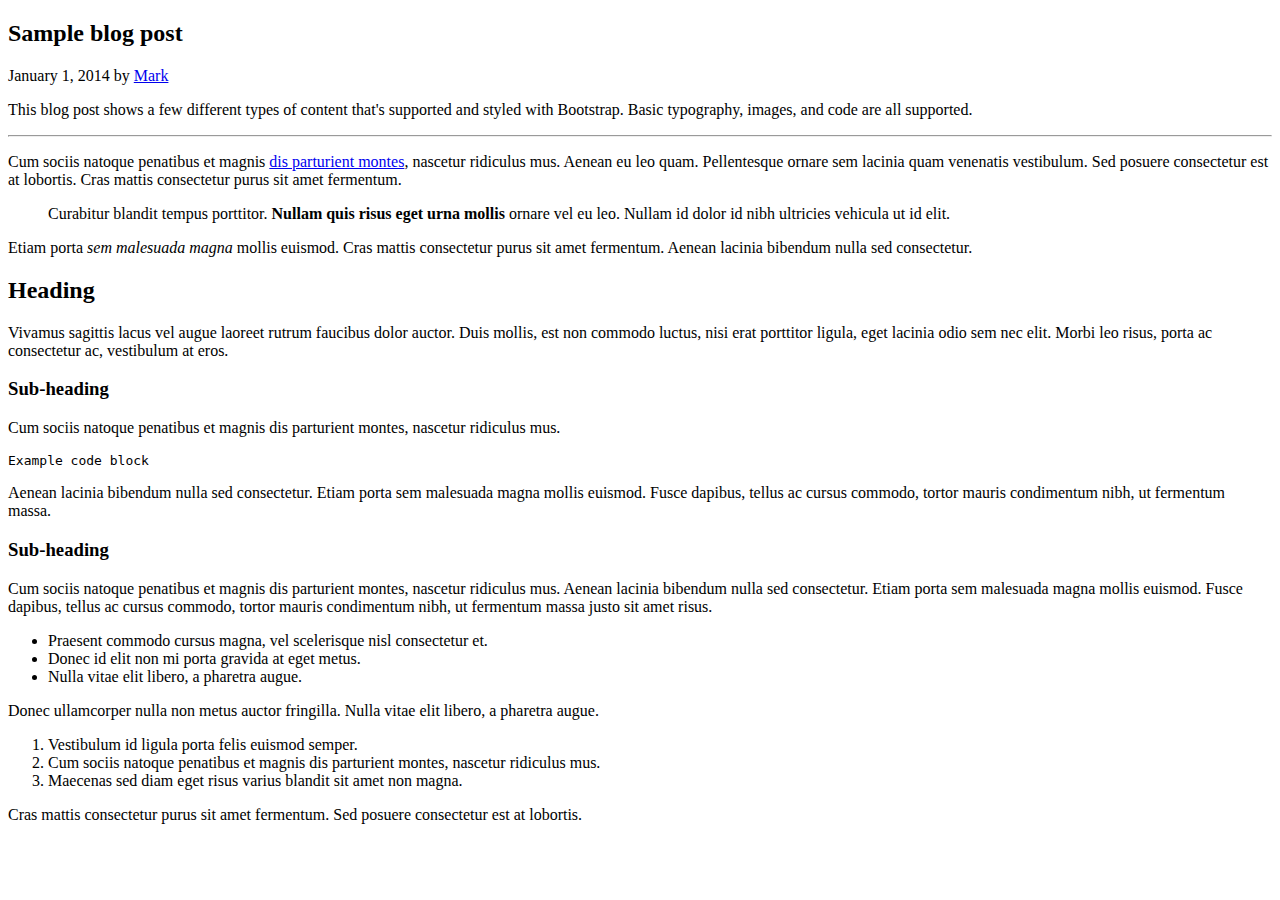
==== src/main/resources/templates/index.html @ e7db5a63 "add files" ====
<!DOCTYPE html>
<html xmlns="http://www.w3.org/1999/xhtml" xmlns:th="http://www.thymeleaf.org" th:replace="layout/index :: layout">
<body>
    <div class="blog-post" id="content">
        <h2 class="blog-post-title">Sample blog post</h2>
        <p class="blog-post-meta">January 1, 2014 by <a href="#">Mark</a></p>

        <p>This blog post shows a few different types of content that's supported and styled with Bootstrap. Basic typography, images, and code are all supported.</p>
        <hr>
        <p>Cum sociis natoque penatibus et magnis <a href="#">dis parturient montes</a>, nascetur ridiculus mus. Aenean eu leo quam. Pellentesque ornare sem lacinia quam venenatis vestibulum. Sed posuere consectetur est at lobortis. Cras mattis consectetur purus sit amet fermentum.</p>
        <blockquote>
            <p>Curabitur blandit tempus porttitor. <strong>Nullam quis risus eget urna mollis</strong> ornare vel eu leo. Nullam id dolor id nibh ultricies vehicula ut id elit.</p>
        </blockquote>
        <p>Etiam porta <em>sem malesuada magna</em> mollis euismod. Cras mattis consectetur purus sit amet fermentum. Aenean lacinia bibendum nulla sed consectetur.</p>
        <h2>Heading</h2>
        <p>Vivamus sagittis lacus vel augue laoreet rutrum faucibus dolor auctor. Duis mollis, est non commodo luctus, nisi erat porttitor ligula, eget lacinia odio sem nec elit. Morbi leo risus, porta ac consectetur ac, vestibulum at eros.</p>
        <h3>Sub-heading</h3>
        <p>Cum sociis natoque penatibus et magnis dis parturient montes, nascetur ridiculus mus.</p>
        <pre><code>Example code block</code></pre>
        <p>Aenean lacinia bibendum nulla sed consectetur. Etiam porta sem malesuada magna mollis euismod. Fusce dapibus, tellus ac cursus commodo, tortor mauris condimentum nibh, ut fermentum massa.</p>
        <h3>Sub-heading</h3>
        <p>Cum sociis natoque penatibus et magnis dis parturient montes, nascetur ridiculus mus. Aenean lacinia bibendum nulla sed consectetur. Etiam porta sem malesuada magna mollis euismod. Fusce dapibus, tellus ac cursus commodo, tortor mauris condimentum nibh, ut fermentum massa justo sit amet risus.</p>
        <ul>
            <li>Praesent commodo cursus magna, vel scelerisque nisl consectetur et.</li>
            <li>Donec id elit non mi porta gravida at eget metus.</li>
            <li>Nulla vitae elit libero, a pharetra augue.</li>
        </ul>
        <p>Donec ullamcorper nulla non metus auctor fringilla. Nulla vitae elit libero, a pharetra augue.</p>
        <ol>
            <li>Vestibulum id ligula porta felis euismod semper.</li>
            <li>Cum sociis natoque penatibus et magnis dis parturient montes, nascetur ridiculus mus.</li>
            <li>Maecenas sed diam eget risus varius blandit sit amet non magna.</li>
        </ol>
        <p>Cras mattis consectetur purus sit amet fermentum. Sed posuere consectetur est at lobortis.</p>
    </div><!-- /.blog-post -->
</body>
</html>
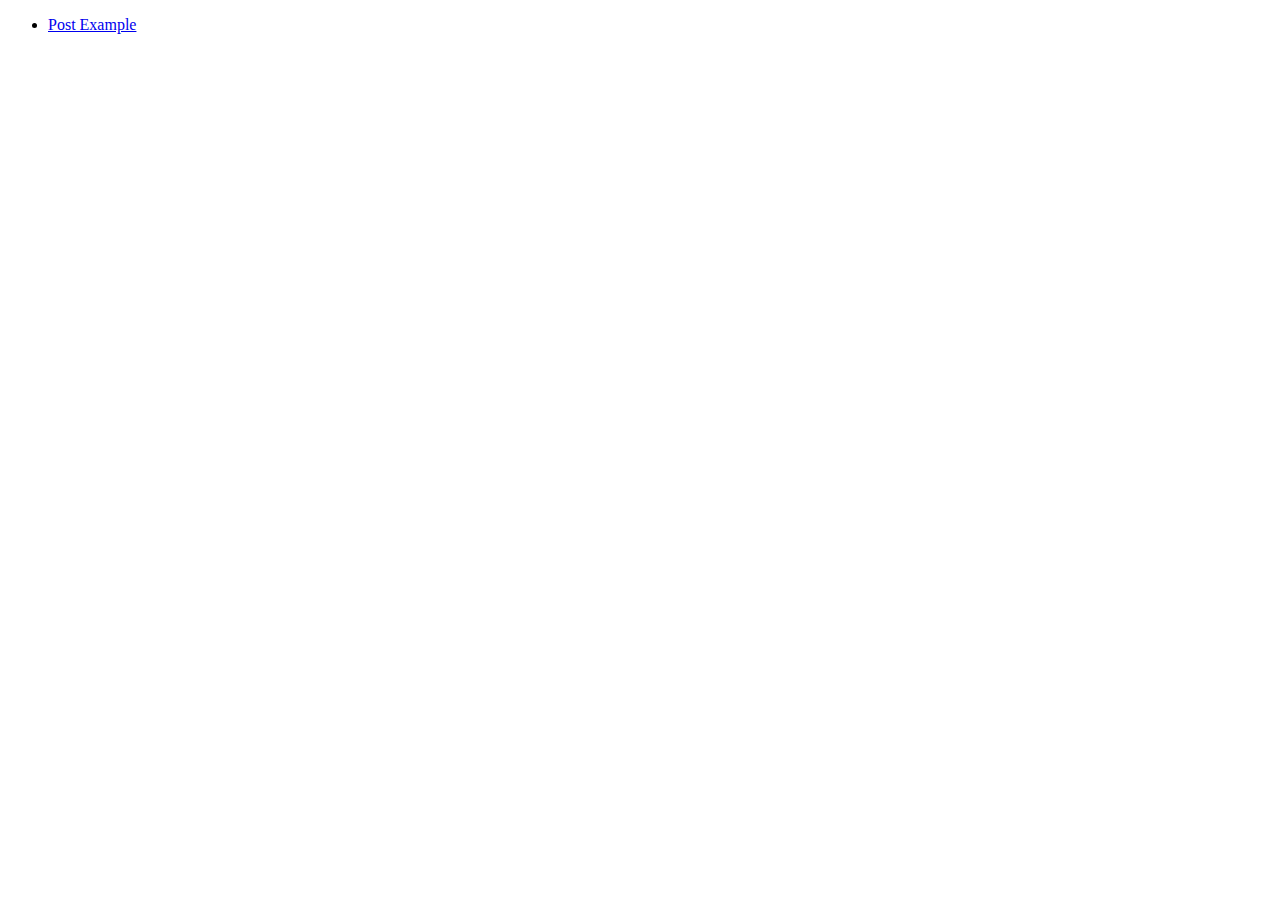
==== commit 8a779bed: "clean up" ====
--- a/src/main/resources/templates/index.html
+++ b/src/main/resources/templates/index.html
@@ -1,37 +1,10 @@
 <!DOCTYPE html>
-<html xmlns="http://www.w3.org/1999/xhtml" xmlns:th="http://www.thymeleaf.org" th:replace="layout/index :: layout">
+<html xmlns:th="http://www.thymeleaf.org" xmlns="http://www.w3.org/1999/xhtml" th:replace="layout/index :: layout">
 <body>
-    <div class="blog-post" id="content">
-        <h2 class="blog-post-title">Sample blog post</h2>
-        <p class="blog-post-meta">January 1, 2014 by <a href="#">Mark</a></p>
-
-        <p>This blog post shows a few different types of content that's supported and styled with Bootstrap. Basic typography, images, and code are all supported.</p>
-        <hr>
-        <p>Cum sociis natoque penatibus et magnis <a href="#">dis parturient montes</a>, nascetur ridiculus mus. Aenean eu leo quam. Pellentesque ornare sem lacinia quam venenatis vestibulum. Sed posuere consectetur est at lobortis. Cras mattis consectetur purus sit amet fermentum.</p>
-        <blockquote>
-            <p>Curabitur blandit tempus porttitor. <strong>Nullam quis risus eget urna mollis</strong> ornare vel eu leo. Nullam id dolor id nibh ultricies vehicula ut id elit.</p>
-        </blockquote>
-        <p>Etiam porta <em>sem malesuada magna</em> mollis euismod. Cras mattis consectetur purus sit amet fermentum. Aenean lacinia bibendum nulla sed consectetur.</p>
-        <h2>Heading</h2>
-        <p>Vivamus sagittis lacus vel augue laoreet rutrum faucibus dolor auctor. Duis mollis, est non commodo luctus, nisi erat porttitor ligula, eget lacinia odio sem nec elit. Morbi leo risus, porta ac consectetur ac, vestibulum at eros.</p>
-        <h3>Sub-heading</h3>
-        <p>Cum sociis natoque penatibus et magnis dis parturient montes, nascetur ridiculus mus.</p>
-        <pre><code>Example code block</code></pre>
-        <p>Aenean lacinia bibendum nulla sed consectetur. Etiam porta sem malesuada magna mollis euismod. Fusce dapibus, tellus ac cursus commodo, tortor mauris condimentum nibh, ut fermentum massa.</p>
-        <h3>Sub-heading</h3>
-        <p>Cum sociis natoque penatibus et magnis dis parturient montes, nascetur ridiculus mus. Aenean lacinia bibendum nulla sed consectetur. Etiam porta sem malesuada magna mollis euismod. Fusce dapibus, tellus ac cursus commodo, tortor mauris condimentum nibh, ut fermentum massa justo sit amet risus.</p>
-        <ul>
-            <li>Praesent commodo cursus magna, vel scelerisque nisl consectetur et.</li>
-            <li>Donec id elit non mi porta gravida at eget metus.</li>
-            <li>Nulla vitae elit libero, a pharetra augue.</li>
-        </ul>
-        <p>Donec ullamcorper nulla non metus auctor fringilla. Nulla vitae elit libero, a pharetra augue.</p>
-        <ol>
-            <li>Vestibulum id ligula porta felis euismod semper.</li>
-            <li>Cum sociis natoque penatibus et magnis dis parturient montes, nascetur ridiculus mus.</li>
-            <li>Maecenas sed diam eget risus varius blandit sit amet non magna.</li>
-        </ol>
-        <p>Cras mattis consectetur purus sit amet fermentum. Sed posuere consectetur est at lobortis.</p>
-    </div><!-- /.blog-post -->
+<div class="container" id="content">
+    <ul class="list-group">
+        <li class="list-group-item"><a href="/post">Post Example</a></li>
+    </ul>
+</div>
 </body>
 </html>